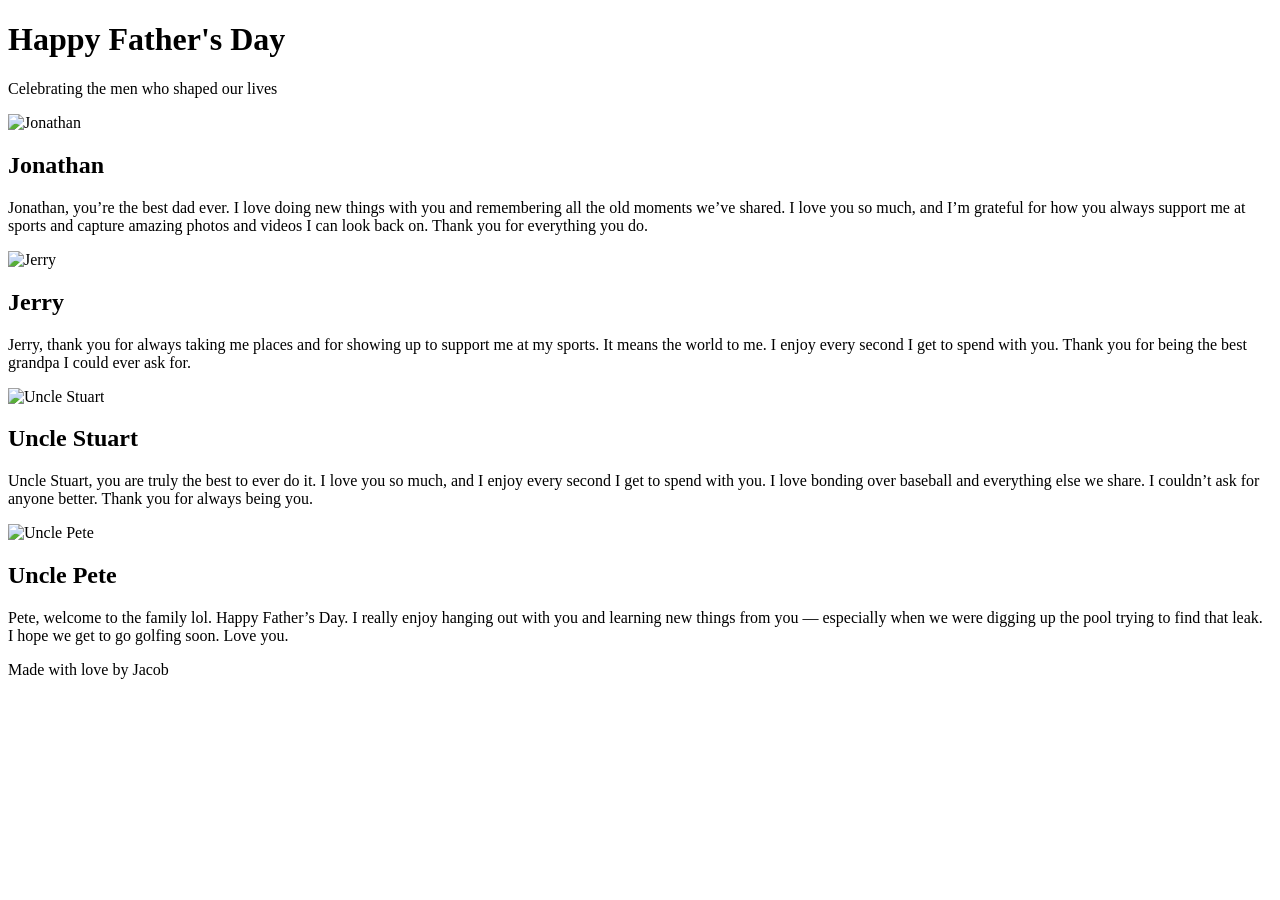
==== index.html @ c2a9a4c1 "Create index.html" ====
<!DOCTYPE html>
<html lang="en">
<head>
    <meta charset="UTF-8">
    <meta name="viewport" content="width=device-width, initial-scale=1.0">
    <title>Father's Day Tribute</title>
    <link rel="stylesheet" href="style.css">
</head>
<body>

    <header class="hero fade-in">
        <h1>Happy Father's Day</h1>
        <p>Celebrating the men who shaped our lives</p>
    </header>

    <section class="cards">

        <div class="card slide-up">
            <img src="jonathan.jpg" alt="Jonathan">
            <h2>Jonathan</h2>
            <p class="message">
                Jonathan, you’re the best dad ever. I love doing new things with you and remembering all the old moments we’ve shared. I love you so much, and I’m grateful for how you always support me at sports and capture amazing photos and videos I can look back on. Thank you for everything you do.
            </p>
        </div>

        <div class="card slide-up">
            <img src="jerry.jpg" alt="Jerry">
            <h2>Jerry</h2>
            <p class="message">
                Jerry, thank you for always taking me places and for showing up to support me at my sports. It means the world to me. I enjoy every second I get to spend with you. Thank you for being the best grandpa I could ever ask for.
            </p>
        </div>

        <div class="card slide-up">
            <img src="stuart.jpg" alt="Uncle Stuart">
            <h2>Uncle Stuart</h2>
            <p class="message">
                Uncle Stuart, you are truly the best to ever do it. I love you so much, and I enjoy every second I get to spend with you. I love bonding over baseball and everything else we share. I couldn’t ask for anyone better. Thank you for always being you.
            </p>
        </div>

        <div class="card slide-up">
            <img src="pete.jpg" alt="Uncle Pete">
            <h2>Uncle Pete</h2>
            <p class="message">
                Pete, welcome to the family lol. Happy Father’s Day. I really enjoy hanging out with you and learning new things from you — especially when we were digging up the pool trying to find that leak. I hope we get to go golfing soon. Love you.
            </p>
        </div>

    </section>

    <footer class="fade-in">
        <p>Made with love by Jacob</p>
    </footer>

</body>
</html>
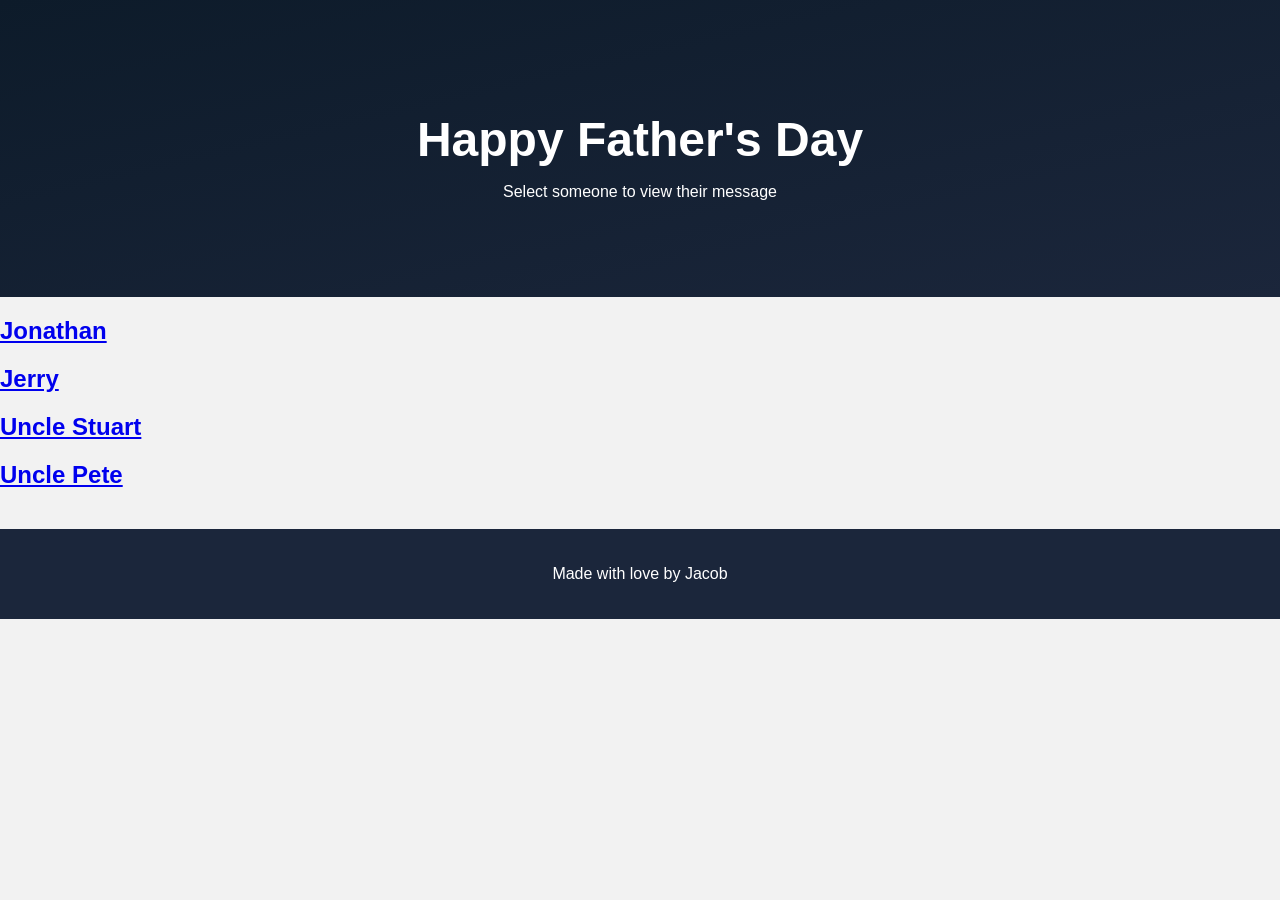
==== commit 66619ec0: "Update index.html" ====
--- a/index.html
+++ b/index.html
@@ -8,50 +8,34 @@
 </head>
 <body>
 
-    <header class="hero fade-in">
-        <h1>Happy Father's Day</h1>
-        <p>Celebrating the men who shaped our lives</p>
-    </header>
+<header class="hero fade-in">
+    <h1>Happy Father's Day</h1>
+    <p>Select someone to view their message</p>
+</header>
 
-    <section class="cards">
+<section class="menu">
 
-        <div class="card slide-up">
-            <img src="jonathan.jpg" alt="Jonathan">
-            <h2>Jonathan</h2>
-            <p class="message">
-                Jonathan, you’re the best dad ever. I love doing new things with you and remembering all the old moments we’ve shared. I love you so much, and I’m grateful for how you always support me at sports and capture amazing photos and videos I can look back on. Thank you for everything you do.
-            </p>
-        </div>
+    <a href="jonathan.html" class="menu-card fade-in">
+        <h2>Jonathan</h2>
+    </a>
 
-        <div class="card slide-up">
-            <img src="jerry.jpg" alt="Jerry">
-            <h2>Jerry</h2>
-            <p class="message">
-                Jerry, thank you for always taking me places and for showing up to support me at my sports. It means the world to me. I enjoy every second I get to spend with you. Thank you for being the best grandpa I could ever ask for.
-            </p>
-        </div>
+    <a href="jerry.html" class="menu-card fade-in">
+        <h2>Jerry</h2>
+    </a>
 
-        <div class="card slide-up">
-            <img src="stuart.jpg" alt="Uncle Stuart">
-            <h2>Uncle Stuart</h2>
-            <p class="message">
-                Uncle Stuart, you are truly the best to ever do it. I love you so much, and I enjoy every second I get to spend with you. I love bonding over baseball and everything else we share. I couldn’t ask for anyone better. Thank you for always being you.
-            </p>
-        </div>
+    <a href="stuart.html" class="menu-card fade-in">
+        <h2>Uncle Stuart</h2>
+    </a>
 
-        <div class="card slide-up">
-            <img src="pete.jpg" alt="Uncle Pete">
-            <h2>Uncle Pete</h2>
-            <p class="message">
-                Pete, welcome to the family lol. Happy Father’s Day. I really enjoy hanging out with you and learning new things from you — especially when we were digging up the pool trying to find that leak. I hope we get to go golfing soon. Love you.
-            </p>
-        </div>
+    <a href="pete.html" class="menu-card fade-in">
+        <h2>Uncle Pete</h2>
+    </a>
 
-    </section>
+</section>
 
-    <footer class="fade-in">
-        <p>Made with love by Jacob</p>
-    </footer>
+<footer class="fade-in">
+    <p>Made with love by Jacob</p>
+</footer>
 
 </body>
 </html>
--- a/style.css
+++ b/style.css
@@ -0,0 +1,96 @@
+body {
+    margin: 0;
+    font-family: 'Poppins', sans-serif;
+    background: #f2f2f2;
+    color: #222;
+}
+
+/* HERO SECTION */
+.hero {
+    background: linear-gradient(to bottom right, #0d1b2a, #1b263b);
+    color: white;
+    text-align: center;
+    padding: 80px 20px;
+}
+
+.hero h1 {
+    font-size: 3rem;
+    margin-bottom: 10px;
+}
+
+/* CARD LAYOUT */
+.cards {
+    display: flex;
+    justify-content: center;
+    gap: 30px;
+    padding: 40px;
+    flex-wrap: wrap;
+}
+
+.card {
+    background: white;
+    width: 280px;
+    border-radius: 12px;
+    box-shadow: 0 4px 12px rgba(0,0,0,0.15);
+    text-align: center;
+    padding-bottom: 20px;
+    transition: transform 0.3s ease, box-shadow 0.3s ease;
+    opacity: 0;
+    animation: slideUp 0.8s forwards;
+}
+
+.card:nth-child(1) { animation-delay: 0.2s; }
+.card:nth-child(2) { animation-delay: 0.4s; }
+.card:nth-child(3) { animation-delay: 0.6s; }
+.card:nth-child(4) { animation-delay: 0.8s; }
+
+.card:hover {
+    transform: translateY(-8px);
+    box-shadow: 0 8px 20px rgba(0,0,0,0.25);
+}
+
+.card img {
+    width: 100%;
+    height: 260px;
+    object-fit: cover;
+    border-radius: 12px 12px 0 0;
+}
+
+.card h2 {
+    margin: 15px 0 5px;
+    font-size: 1.5rem;
+    color: #1b263b;
+}
+
+/* FOOTER */
+footer {
+    text-align: center;
+    padding: 20px;
+    background: #1b263b;
+    color: white;
+    margin-top: 40px;
+    opacity: 0;
+    animation: fadeIn 1s forwards 1s;
+}
+
+/* ANIMATIONS */
+@keyframes fadeIn {
+    from { opacity: 0; }
+    to { opacity: 1; }
+}
+
+.fade-in {
+    opacity: 0;
+    animation: fadeIn 1s forwards;
+}
+
+@keyframes slideUp {
+    from {
+        transform: translateY(40px);
+        opacity: 0;
+    }
+    to {
+        transform: translateY(0);
+        opacity: 1;
+    }
+}
